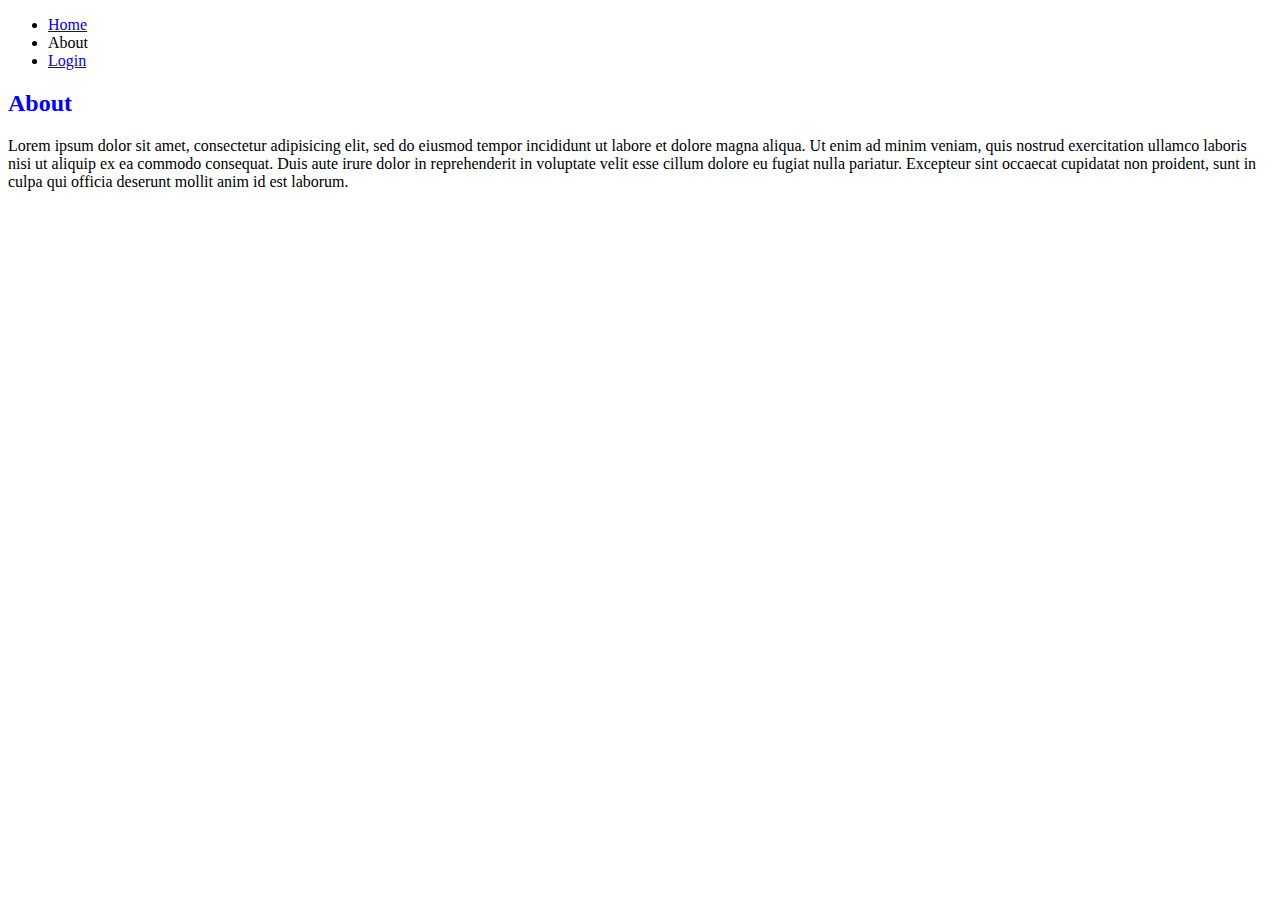
==== about.html @ 41d4c03d "CSS refresher first commit" ====
<!DOCTYPE html>
<html>
<head>
  <title>My first website!</title>
  <link rel="stylesheet" type="text/css" href="./style2.css">
</head>
<body>
  <header>
    <nav>
      <ul>
        <li><a href="index.html">Home</a></li>
        <li>About</li>
        <li><a href="login.html">Login</a></li>
      </ul>
    </nav>
  </header>
  <section>
    <h2>About</h2>
    <p>Lorem ipsum dolor sit amet, consectetur adipisicing elit, sed do eiusmod
    tempor incididunt ut labore et dolore magna aliqua. Ut enim ad minim veniam,
    quis nostrud exercitation ullamco laboris nisi ut aliquip ex ea commodo
    consequat. Duis aute irure dolor in reprehenderit in voluptate velit esse
    cillum dolore eu fugiat nulla pariatur. Excepteur sint occaecat cupidatat non
    proident, sunt in culpa qui officia deserunt mollit anim id est laborum.</p>
  </section>
</body>
</html>
---- style2.css ----
h2 {
    color: blue;
}

p {
    color: black;
}
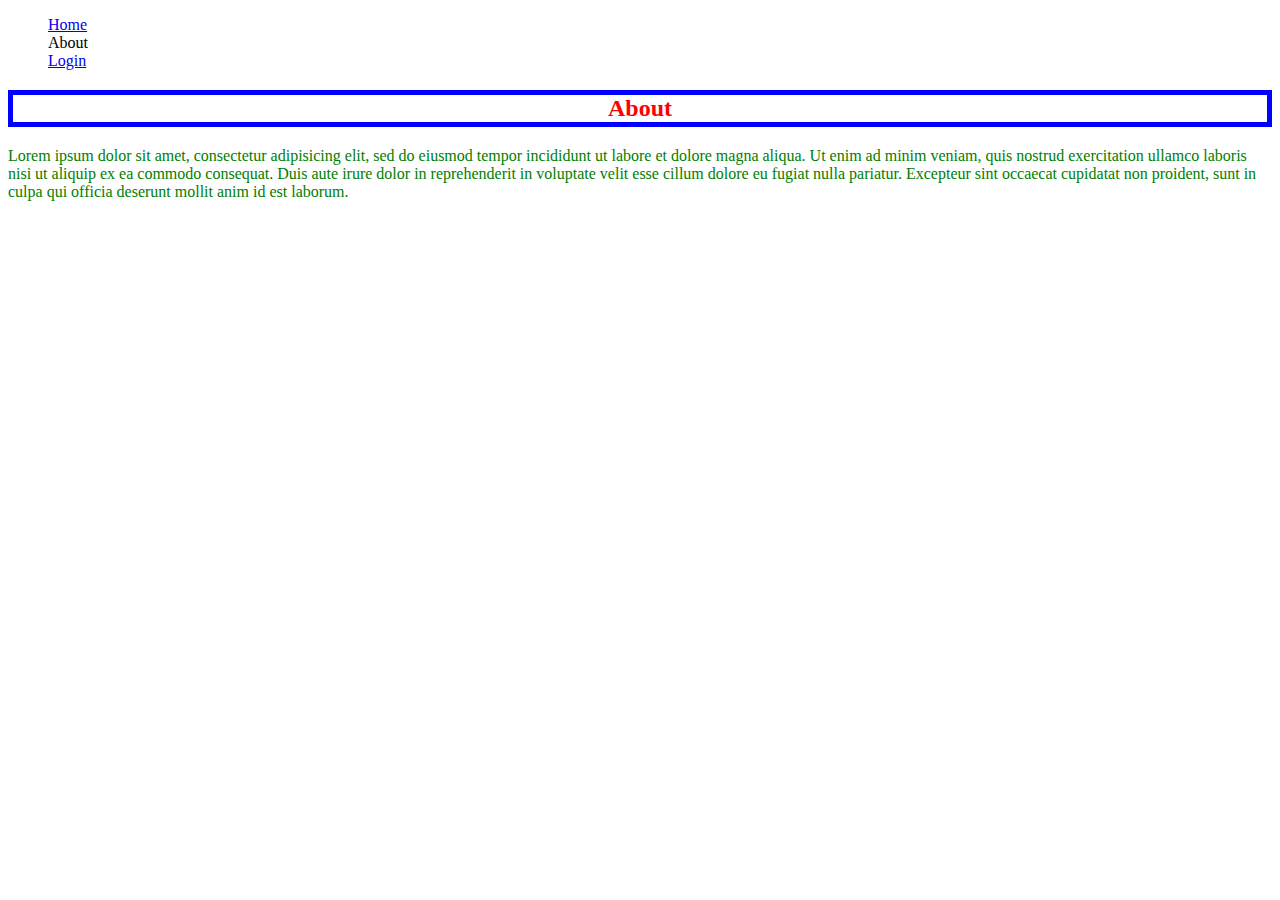
==== commit 78a03470: "added background image" ====
--- a/about.html
+++ b/about.html
@@ -3,7 +3,7 @@
 <html>
 <head>
   <title>My first website!</title>
-  <link rel="stylesheet" type="text/css" href="./style2.css">
+  <link rel="stylesheet" type="text/css" href="./style.css">
 </head>
 <body>
   <header>
--- a/style.css
+++ b/style.css
@@ -0,0 +1,26 @@
+/* Selector {
+    Property: value;
+} */
+
+body {
+    background-image: url(./mixing-console2.jpg) ;
+    background-size: cover;
+}
+
+h2 {
+    color: red;
+    text-align: center;
+    border: 5px solid blue;
+}
+
+p {
+    color: pink;
+}
+
+p {
+    color: green;
+}
+
+li {
+    list-style: none;
+}